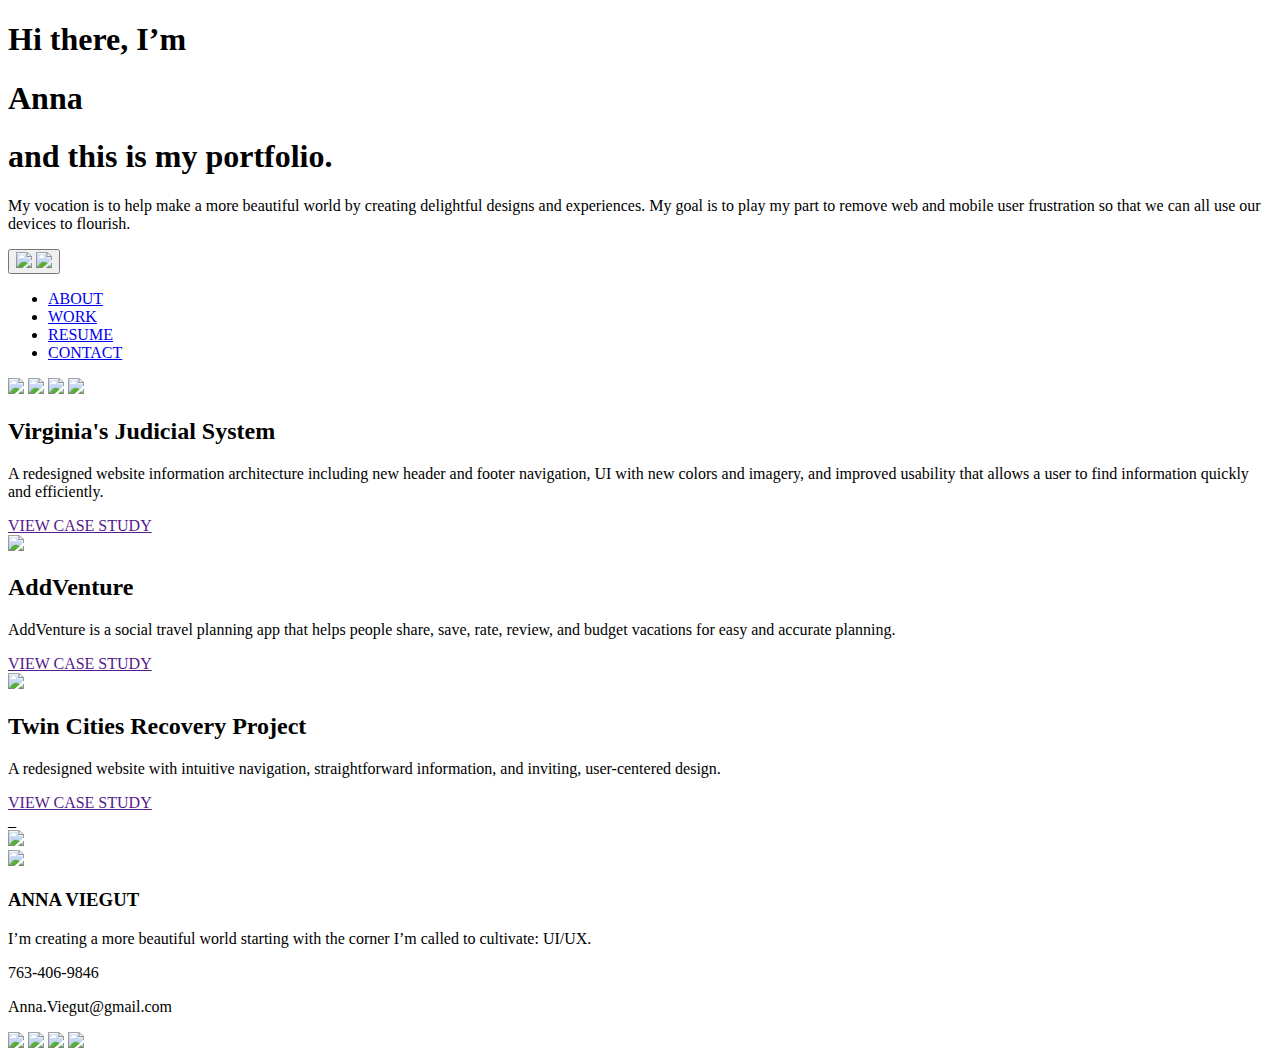
==== index.html @ c70381b5 "Open links in new window" ====
<!DOCTYPE html>
<html lang="en">

     <!-- UI/UX Bootcamp Portfolio Project 2023 (Anna Viegut) -->
    <head>
        <meta charset="UTF-8">
        <meta name="viewport" content="width=device-width, initial-scale=1.0">
        <title>Anna's Portfolio</title>

        <!-- css style sheet -->
        <link href="css/style.css" rel="stylesheet" type="text/css">

        <!-- fonts (crimson text and roboto) -->
        <link rel="preconnect" href="https://fonts.googleapis.com">
        <link rel="preconnect" href="https://fonts.gstatic.com" crossorigin>
        <link href="https://fonts.googleapis.com/css2?family=Crimson+Text&family=Roboto&display=swap" rel="stylesheet">
    </head>

    <body>
    <!-- header hero section -->
        <header class="hero">
            <div class="hero-text">
                <h1>Hi there, I’m</h1><h1 class="green-anna">Anna</h1><h1> and this is my portfolio.</h1>
                <p class="hero-paragraph">My vocation is to help make a more beautiful world
                     by creating delightful designs and experiences. My goal is to play my part to remove web and mobile user frustration so that we can all use our devices to flourish.</p>
            </div>

            <!-- navigation menu -->
            <!-- inspired by and modified from ljc-dev original 'Easy hamburger menu with JS - Beginners' code https://dev.to/ljcdev/easy-hamburger-menu-with-js-2do0 -->
            <button class="hamburger">
                <img src="images\menu-icon-image.png" class="menuIcon">
                <img src="images\close-icon.png" class="closeIcon">
            </button>
            <div class="menu">
            <ul>
                <li class="menuItem first"><a href="#">ABOUT</a></li>
                <li class="menuItem second"><a href="#">WORK</a></li>
                <li class="menuItem third"><a href="#">RESUME</a></li>
                <li class="menuItem fourth"><a href="#">CONTACT</a></li>
            </ul>
            <div class="social-icons-nav">
                <a class="menuItemIcon" href="mailto: Anna.Viegut@gmail.com"><img src="images\email-icon.png" class="social-icon-nav"></a>
                <a class="menuItemIcon" href="https://www.linkedin.com/in/anna-viegut-3b64971b5/" target="_blank"><img src="images\linkedin-icon.png" class="social-icon-nav"></a>
                <a class="menuItemIcon" href="https://dribbble.com/Anna-UI" target="_blank"><img src="images\dribbble-icon.png" class="social-icon-nav"></a>
                <a class="menuItemIcon" href="https://www.behance.net/Anna-UI" target="_blank"><img src="images\behance-icon.png" class="social-icon-nav"></a>
            </div>
            </div>

            <!-- javascript for navigation menu -->
            <script>

            const menu = document.querySelector(".menu");
            const menuItems = document.querySelectorAll(".menuItem");
            const hamburger= document.querySelector(".hamburger");
            const closeIcon= document.querySelector(".closeIcon");
            const menuIcon = document.querySelector(".menuIcon");

            function toggleMenu() {
                if (menu.classList.contains("showMenu")) {
                    menu.classList.remove("showMenu");
                    closeIcon.style.display = "none";
                    menuIcon.style.display = "block";
                } else {
                    menu.classList.add("showMenu");
                    closeIcon.style.visibility = "visible";
                    closeIcon.style.display = "block";
                    menuIcon.style.display = "none";
                }
            }

            hamburger.addEventListener("click", toggleMenu);

            menuItems.forEach( 
                function(menuItem) { 
                    menuItem.addEventListener("click", toggleMenu);
                }
            )
            </script>
         </header>

         <!-- case studies section -->
        <section class="case-studies">

            <!-- virginia's judicial system website redesign case study preview -->
            <div class="virginia">
                <div class="virginia-text">
                    <h2>Virginia's Judicial System</h2>
                    <p class="case-study-paragraph">A redesigned website information architecture including new header and footer navigation, UI with new colors and imagery, and improved usability that allows a user to find information quickly and efficiently.</p>
                    <a href=""><div class="button">VIEW CASE STUDY</div></a>
                </div>
                <img src="images\virginias-judicial-system-image.png" class="case-study-image">
            </div>

            <!-- addventure travel planning app case study preview -->
            <div class="addventure">
                <div class="addventure-text">
                    <h2>AddVenture</h2>
                    <p class="case-study-paragraph">AddVenture is a social travel planning app that helps people share, save, rate, review, and budget vacations for easy and accurate planning.</p>
                    <a href=""><div class="button">VIEW CASE STUDY</div></a>
                </div>
                <img src="images\addventure-image.png" class="case-study-image-two">
            </div>

            <!-- twin cities recovery project website redesign case study preview -->
            <div class="twincities">
                <div class="twincities-text">
                    <h2>Twin Cities Recovery Project</h2>
                    <p class="case-study-paragraph">A redesigned website with intuitive navigation, straightforward information, and inviting, user-centered design.</p>
                    <a href=""><div class="button">VIEW CASE STUDY</div></a>_
                </div>
                <img src="images\twincities-image.png" class="case-study-image">
            </div>
        </section>

        <!-- footer section -->
        <footer>
            <a href="#"><img src="images\profile-image.png" class="profile-image"></a>
            <div class="footer-text">
                <h3 class="footer-text-element">ANNA VIEGUT</h3>
                <p class="footer-text-element">I’m creating a more beautiful world starting with the corner I’m called to cultivate: UI/UX.</p>
                <p class="footer-text-element">763-406-9846</p>
                <p class="footer-text-element">Anna.Viegut@gmail.com</p>
            </div>
            <div class="social-icons">
                <a href="mailto: Anna.Viegut@gmail.com"><img src="images\email-icon.png" class="social-icon-footer"></a>
                <a href="https://www.linkedin.com/in/anna-viegut-3b64971b5/" target="_blank"><img src="images\linkedin-icon.png" class="social-icon-footer"></a>
                <a href="https://dribbble.com/Anna-UI" target="_blank"><img src="images\dribbble-icon.png" class="social-icon-footer"></a>
                <a href="https://www.behance.net/Anna-UI" target="_blank"><img src="images\behance-icon.png" class="social-icon-footer"></a>
            </div>
        </footer>
    </body>
</html>
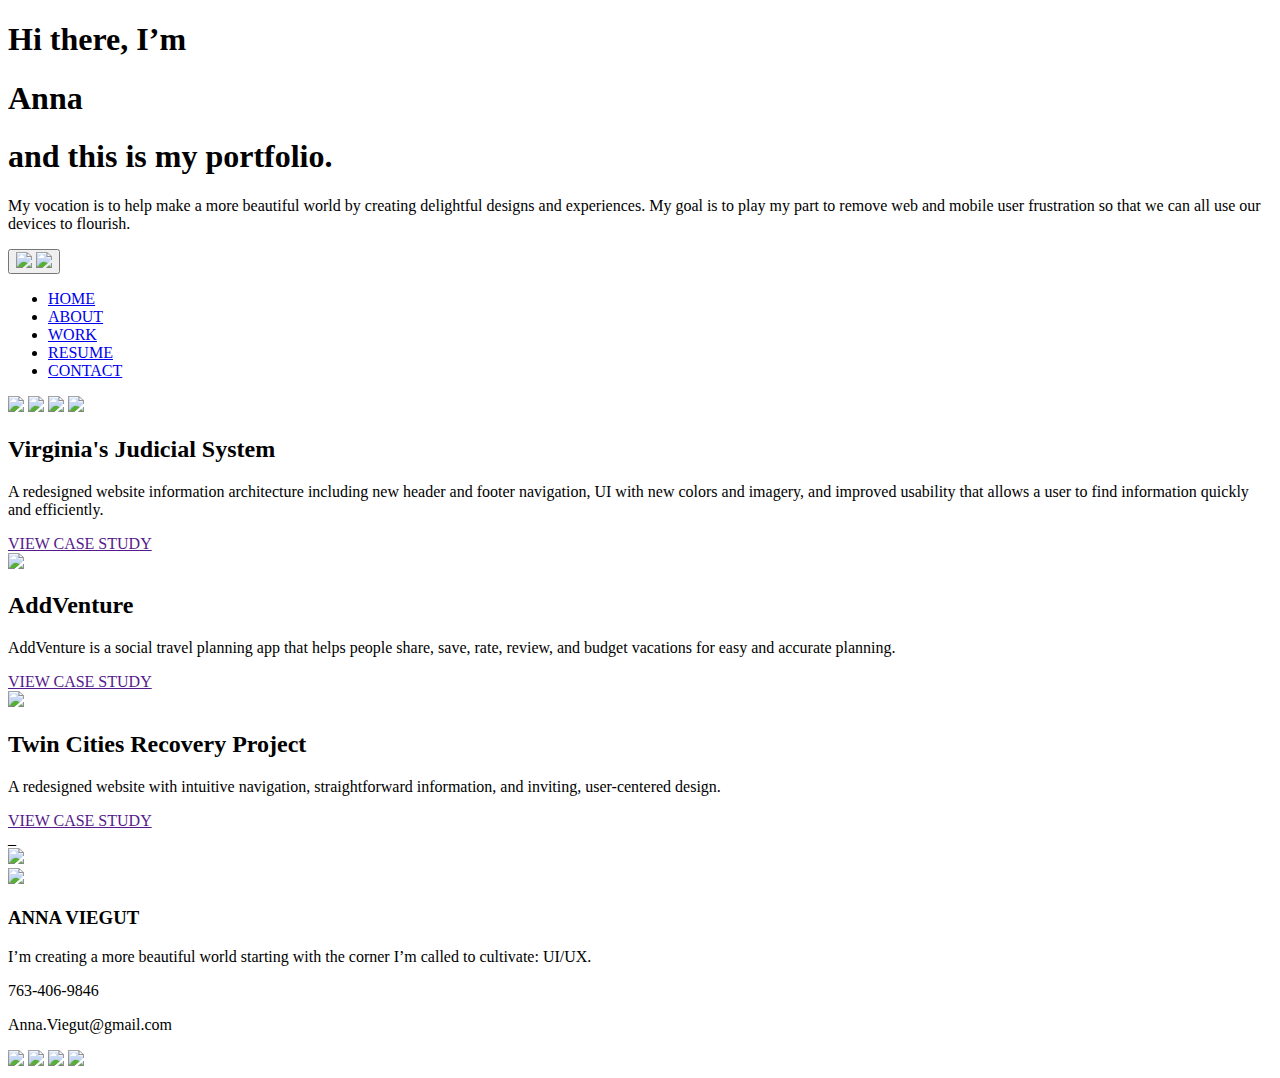
==== commit 14c034a5: "link to home" ====
--- a/index.html
+++ b/index.html
@@ -33,10 +33,11 @@
             </button>
             <div class="menu">
             <ul>
-                <li class="menuItem first"><a href="#">ABOUT</a></li>
-                <li class="menuItem second"><a href="#">WORK</a></li>
-                <li class="menuItem third"><a href="#">RESUME</a></li>
-                <li class="menuItem fourth"><a href="#">CONTACT</a></li>
+                <li class="menuItem first"><a href="index.html">HOME</a></li>
+                <li class="menuItem second"><a href="about.html">ABOUT</a></li>
+                <li class="menuItem third"><a href="#work">WORK</a></li>
+                <li class="menuItem fourth"><a href="https://drive.google.com/file/d/18dxcBKrbKlt9mGfkNx0uI7D8Q0Klu5jQ/view?usp=share_link" target="_blank">RESUME</a></li>
+                <li class="menuItem fifth"><a href="#contact">CONTACT</a></li>
             </ul>
             <div class="social-icons-nav">
                 <a class="menuItemIcon" href="mailto: Anna.Viegut@gmail.com"><img src="images\email-icon.png" class="social-icon-nav"></a>
@@ -79,7 +80,7 @@
          </header>
 
          <!-- case studies section -->
-        <section class="case-studies">
+        <section class="case-studies" id="work">
 
             <!-- virginia's judicial system website redesign case study preview -->
             <div class="virginia">
@@ -113,7 +114,7 @@
         </section>
 
         <!-- footer section -->
-        <footer>
+        <footer id="contact">
             <a href="#"><img src="images\profile-image.png" class="profile-image"></a>
             <div class="footer-text">
                 <h3 class="footer-text-element">ANNA VIEGUT</h3>
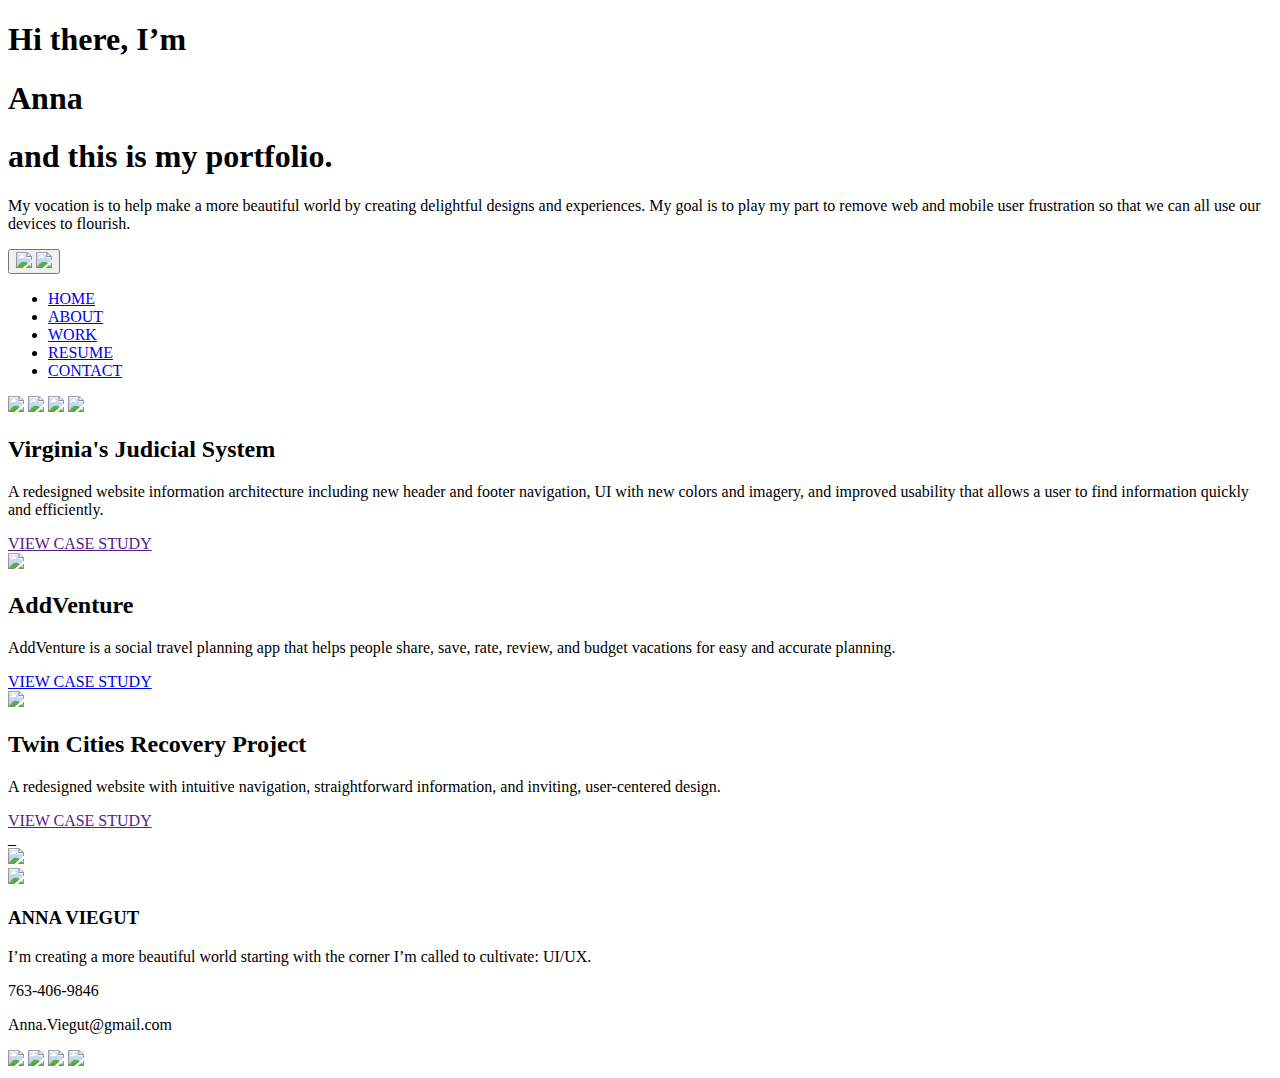
==== commit c8ea10a1: "addventure case study" ====
--- a/index.html
+++ b/index.html
@@ -97,7 +97,7 @@
                 <div class="addventure-text">
                     <h2>AddVenture</h2>
                     <p class="case-study-paragraph">AddVenture is a social travel planning app that helps people share, save, rate, review, and budget vacations for easy and accurate planning.</p>
-                    <a href=""><div class="button">VIEW CASE STUDY</div></a>
+                    <a href="addventure.html"><div class="button">VIEW CASE STUDY</div></a>
                 </div>
                 <img src="images\addventure-image.png" class="case-study-image-two">
             </div>
@@ -115,7 +115,7 @@
 
         <!-- footer section -->
         <footer id="contact">
-            <a href="#"><img src="images\profile-image.png" class="profile-image"></a>
+            <a href="about.html"><img src="images\profile-image.png" class="profile-image"></a>
             <div class="footer-text">
                 <h3 class="footer-text-element">ANNA VIEGUT</h3>
                 <p class="footer-text-element">I’m creating a more beautiful world starting with the corner I’m called to cultivate: UI/UX.</p>
